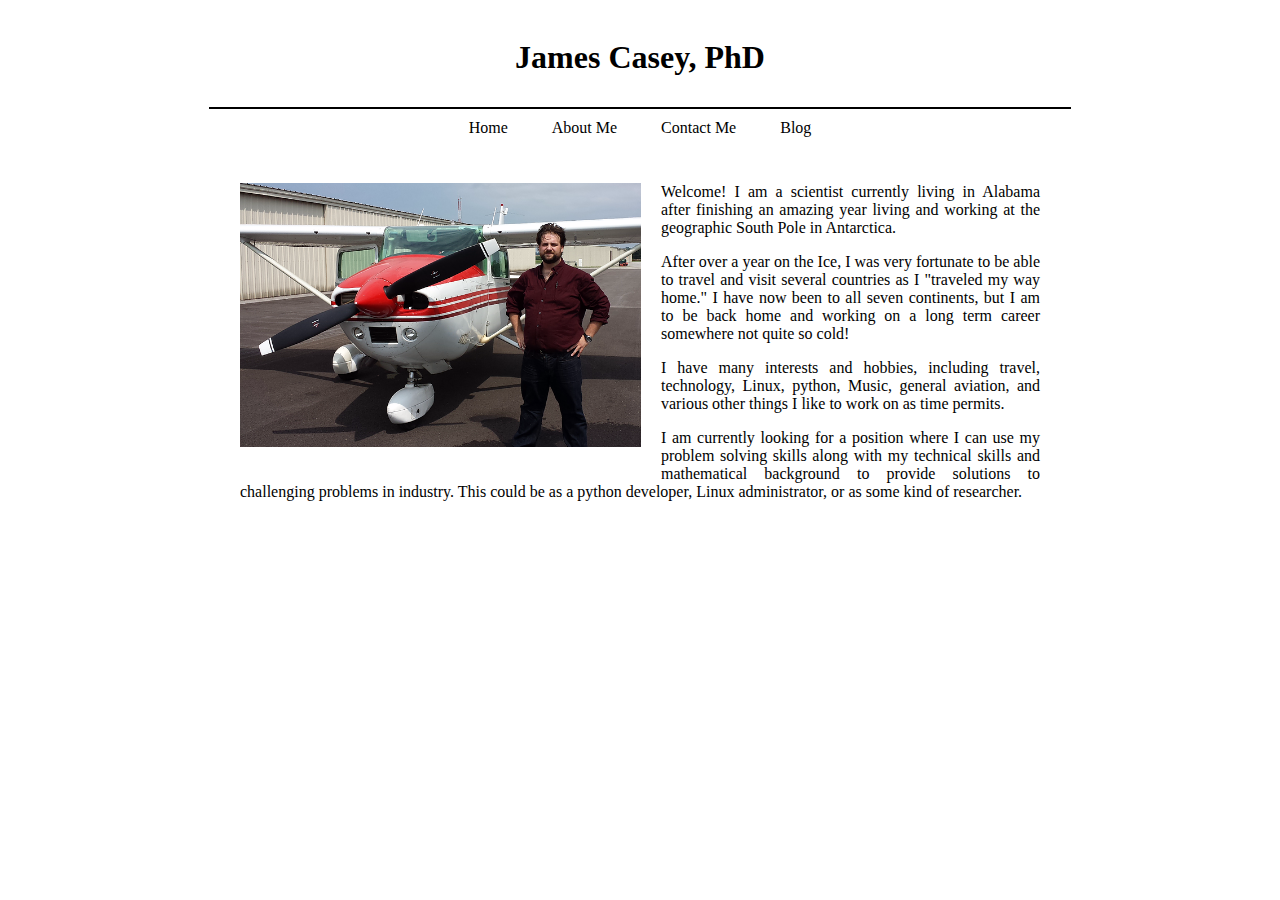
==== index.html @ 23aeb652 "Initial Commit" ====
<html>
  <head>
    <link rel='stylesheet' type='text/css' href='page.css' />
    <title>James Casey, PhD</title>
  </head>
  <body>
    <h1>James Casey, PhD</h2>
    <div id='header-links'>
      <a class='header-links' href='index.html'>Home</a>
      <a class='header-links' href='about.html'>About Me</a>
      <a class='header-links' href='contact.html'>Contact Me</a>
      <a class='header-links' href='https://blog.jamescasey.net'>Blog</a>
    </div>
    <div class='maintext'>
      <p>
      <img id='mainimg' src='images/main.jpg' alt='airplane' />
      Welcome!  I am a scientist currently living in Alabama after finishing an
      amazing year living and working at the geographic South Pole in
      Antarctica.
      </p>

      <p>
      After over a year on the Ice, I was very fortunate to be able to travel
      and visit several countries as I "traveled my way home." I have now been
      to all seven continents, but I am to be back home and working on a long
      term career somewhere not quite so cold!
      </p>

      <p>
      I have many interests and hobbies, including travel, technology, Linux,
      python, Music, general aviation, and various other things I like to work
      on as time permits.
      </p>

      <p>
      I am currently looking for a position where I can use my problem solving
      skills along with my technical skills and mathematical background to
      provide solutions to challenging problems in industry. This could be as a
      python developer, Linux administrator, or as some kind of researcher.
      </p>
    </div>
  </body>
</html>
---- page.css ----
a.header-links:link {
    margin:auto;
    padding-left: 20px;
    padding-right: 20px;
    text-decoration: none;
    color: black;
}
a.header-links:visited {
    margin:auto;
    color: black;
}
a.header-links:hover {
    margin:auto;
    text-decoration: underline;
    color: blue;
}
a.header-links:active {
    margin:auto;
    color: red;
}
a:link {
    text-decoration: none;
    color: black;
}
a:visited {
    margin:auto;
    color: black;
}
a:hover {
    margin:auto;
    text-decoration: underline;
    color: blue;
}
a:active {
    margin:auto;
    color: red;
}
body {
    text-align: center;
    color: #000000;
    background: #ffffff;
}
h1 {
    border-bottom: 2px solid;
    padding: 31px;
    width: 800px;
    margin: auto;
}
h2.about {
    border-bottom: 2px solid;
    margin: auto;
    padding: 10px;
}
.maintext {
    margin: auto;
    color: #000000;
    width: 800px;
    text-align: justify;
    padding: 20px;
}
#aboutimg {
    float: right;
    text-align:right;
    width: 401px;
    padding: 20px;
    padding-top: 0px;
    padding-right: 1px;
}
#hamimg {
    width: 600px;
    padding-bottom: 20px;
}
#mainimg {
    float: left;
    text-align:left;
    width: 401px;
    padding: 20px;
    padding-top: 0px;
    padding-left: 0px;
}
#header-links {
    padding: 10px;
}
#research-interests{
    float: left;
    width: 390px;
    margin: auto;
    text-align: left;
}
#education{
    float: right;
    width: 390px;
    margin: auto;
    text-align: left;
}
#additional-activities{
    width: 800px;
    margin: auto;
    text-align: left;
}
#about-wrapper {
    margin: auto;
    width:800px;
    padding: 50px;
    overflow: auto;
}
.about-padding {
    padding:10px;
}
#contact-info {
    margin: auto;
    width: 800px;
    text-align: left;
    padding: 25px;
}
#contact-pgp-info {
    margin: auto;
    width: 550px;
    text-align: left;
    padding: 25px;
}
#contact-pgp-key {
    margin: auto;
    width: 5500px;
    text-align: left;
    padding-left: 50px;
}
#contact-info-table {
    margin: auto;
    width: 550px;
}
.table-bold {
    width: 120px;
    font-weight: bold;
}
.hobbies-main {
    margin: auto;
    width: 800px;
    text-align: left;
}
.hobbies-text {
    text-align: left;
}
.hobbies-img {
    width: 600px;
    padding: 20px;
}
.hobbies-img-2 {
    width: 400px;
    padding: 20px;
}
.hobbies-links {
}
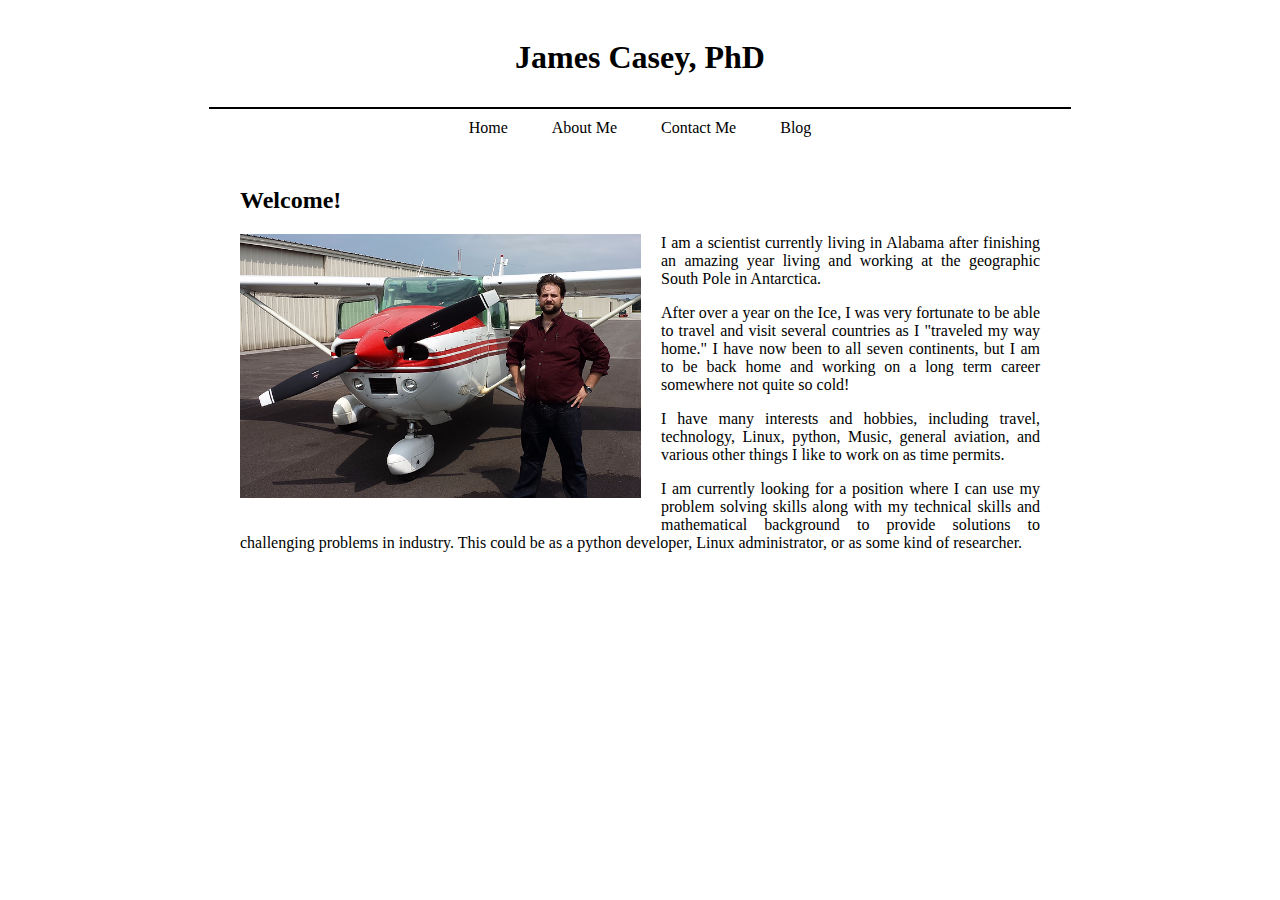
==== commit ea311185: "Added README and worked on some formatting" ====
--- a/index.html
+++ b/index.html
@@ -12,9 +12,10 @@
       <a class='header-links' href='https://blog.jamescasey.net'>Blog</a>
     </div>
     <div class='maintext'>
+      <h2>Welcome!</h2>
       <p>
       <img id='mainimg' src='images/main.jpg' alt='airplane' />
-      Welcome!  I am a scientist currently living in Alabama after finishing an
+      I am a scientist currently living in Alabama after finishing an
       amazing year living and working at the geographic South Pole in
       Antarctica.
       </p>
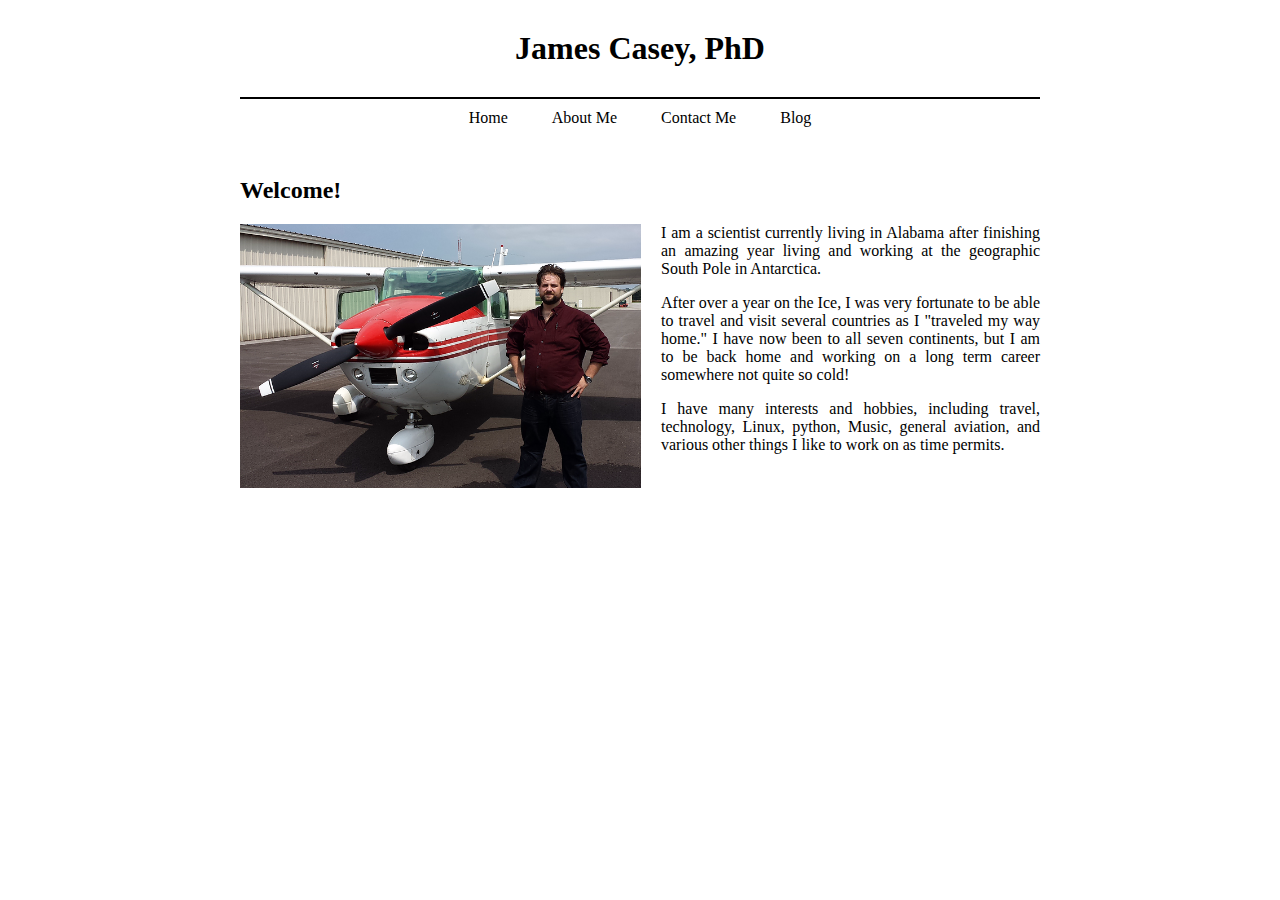
==== commit a2fa7244: "Update index.html" ====
--- a/index.html
+++ b/index.html
@@ -33,12 +33,7 @@
       on as time permits.
       </p>
 
-      <p>
-      I am currently looking for a position where I can use my problem solving
-      skills along with my technical skills and mathematical background to
-      provide solutions to challenging problems in industry. This could be as a
-      python developer, Linux administrator, or as some kind of researcher.
-      </p>
+    
     </div>
   </body>
 </html>
--- a/page.css
+++ b/page.css
@@ -39,14 +39,17 @@
     text-align: center;
     color: #000000;
     background: #ffffff;
+    margin: auto;
+    width: 800px;
 }
 h1 {
     border-bottom: 2px solid;
-    padding: 31px;
+    padding-top: 30px;
+    padding-bottom: 30px;
     width: 800px;
     margin: auto;
 }
-h2.about {
+h3.about {
     border-bottom: 2px solid;
     margin: auto;
     padding: 10px;
@@ -56,7 +59,8 @@
     color: #000000;
     width: 800px;
     text-align: justify;
-    padding: 20px;
+    padding-top: 20px;
+    padding-bottom: 20px;
 }
 #aboutimg {
     float: right;
@@ -99,10 +103,11 @@
     text-align: left;
 }
 #about-wrapper {
+    width:800px;
+    height: 200px;
     margin: auto;
-    width:800px;
-    padding: 50px;
-    overflow: auto;
+    padding-top: 50px;
+    padding-bottom: 50px;
 }
 .about-padding {
     padding:10px;
@@ -121,7 +126,7 @@
 }
 #contact-pgp-key {
     margin: auto;
-    width: 5500px;
+    width: 550px;
     text-align: left;
     padding-left: 50px;
 }
